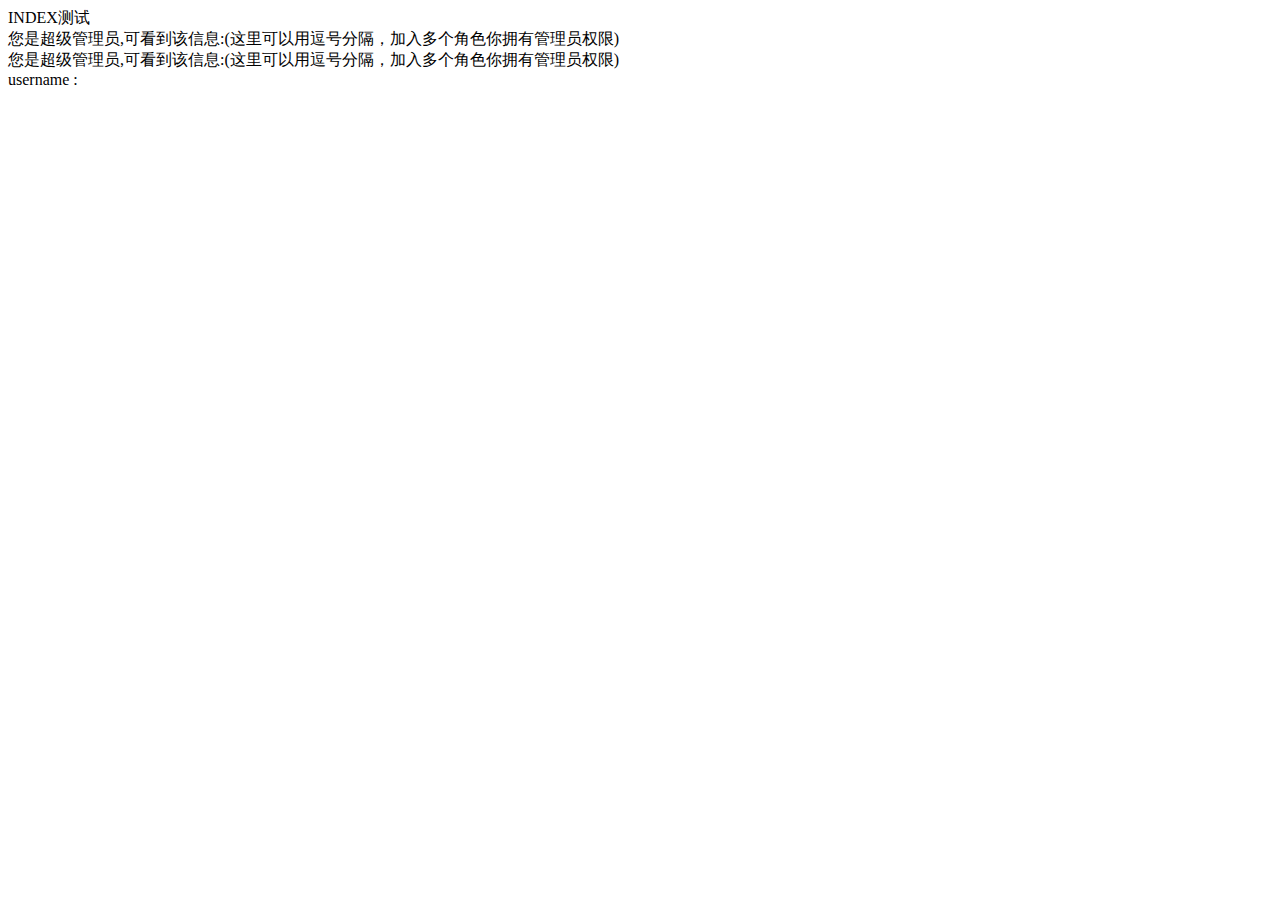
==== src/main/resources/templates/index.html @ 1b1886f9 "frist commit" ====
<!DOCTYPE html>
<html xmlns:th="http://www.thymeleaf.org" xmlns:sec="http://www.thymeleaf.org/thymeleaf-extras-springsecurity4"
      xmlns:layout="http://www.ultraq.net.nz/thymeleaf/layout">
<head>
<head>
    <meta charset="UTF-8"/>
    <title>登录</title>
</head>
<body>
<div>INDEX测试</div>
<div th:text="${session.SPRING_SECURITY_CONTEXT.authentication.principal.username}"></div><!--获取当前用户的用户名-->
<div th:text="${session.SPRING_SECURITY_CONTEXT.authentication.principal.password}"></div>
<div th:text="${session.SPRING_SECURITY_CONTEXT.authentication.principal.email}"></div>
<div th:text="${session.SPRING_SECURITY_CONTEXT.authentication.principal.name}"></div>
<div th:text="${session.SPRING_SECURITY_CONTEXT.authentication.principal.userType}"></div>
<div th:text="${session.user.name}"></div><!-- 获取自定义的session内容 -->

<div th:if="${session.SPRING_SECURITY_CONTEXT.authentication.principal.userType}==1">您是超级管理员,可看到该信息:(这里可以用逗号分隔，加入多个角色你拥有管理员权限)</div>
<div th:if="${session.SPRING_SECURITY_CONTEXT.authentication.principal.userType} eq '2' ">您是超级管理员,可看到该信息:(这里可以用逗号分隔，加入多个角色你拥有管理员权限)</div>

<div> username : <sec:authentication property="name"/></div>
</body>
</html>
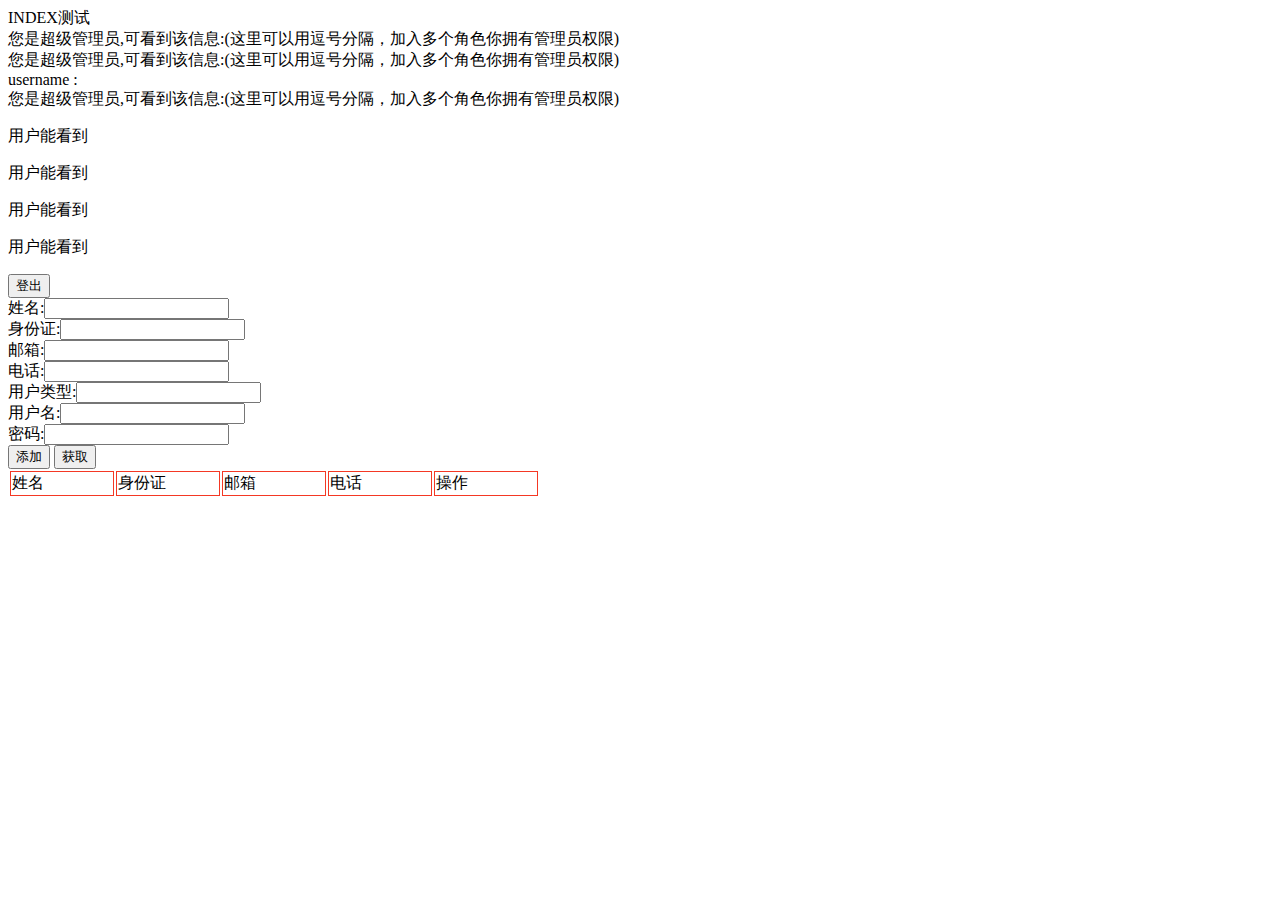
==== commit 9f073a16: "最新一版" ====
--- a/src/main/resources/templates/index.html
+++ b/src/main/resources/templates/index.html
@@ -5,6 +5,15 @@
 <head>
     <meta charset="UTF-8"/>
     <title>登录</title>
+<style type="text/css">
+.td{
+width:10%;
+height:20px;
+border:1px solid #f43824;
+}
+
+</style>
+
 </head>
 <body>
 <div>INDEX测试</div>
@@ -19,5 +28,141 @@
 <div th:if="${session.SPRING_SECURITY_CONTEXT.authentication.principal.userType} eq '2' ">您是超级管理员,可看到该信息:(这里可以用逗号分隔，加入多个角色你拥有管理员权限)</div>
 
 <div> username : <sec:authentication property="name"/></div>
+<div th:if="${session.SPRING_SECURITY_CONTEXT.authentication.principal.userType} eq 'admin' ">您是超级管理员,可看到该信息:(这里可以用逗号分隔，加入多个角色你拥有管理员权限)</div>
+
+<sec:authentication="name"></sec:authentication>
+<sec:authentication="email"></sec:authentication>
+<sec:authentication="phone"></sec:authentication>
+<sec:authentication="password"></sec:authentication>
+<security:authorize ifAllGranted="USER">
+<p>用户能看到</p>
+</security:authorize>
+<security:authorize ifAllGranted="ROLE_USER">
+<p>用户能看到</p>
+</security:authorize>
+<div sec:authorize="hasRole('USER')"><p>用户能看到</p></div>
+<div sec:authorize="hasRole('ROLE_USER')"><p>用户能看到</p></div>
+
+
+<form th:action="@{/logout}" action="/logout" method="post">
+        <input class="token_value" type="hidden" name="${_csrf.parameterName}" value="${_csrf.token}"/>
+        <input type="submit" value="登出"/>
+</form>
+姓名:<input type="text" class="user_name" value="" /></br>
+身份证:<input type="text" class="user_certificate" value="" /></br>
+邮箱:<input type="text" class="user_email" value="" /></br>
+电话:<input type="text" class="user_phone" value="" /></br>
+用户类型:<input type="text" class="user_type" value="" /></br>
+用户名:<input type="text" class="user_user_name" value="" /></br>
+密码:<input type="text" class="user_password" value="" /></br>
+<button class="create">添加</button>
+
+<button class="get">获取</button>
+<table class="table">
+<tr class="tr">
+<td class="td">姓名</td>
+<td class="td">身份证</td>
+<td class="td">邮箱</td>
+<td class="td">电话</td>
+<td class="td">操作</td>
+</tr>
+
+
+
+
+</table>
+<script type="text/javascript" src="/lib/jquery/jquery-1.11.3.min.js"></script>
+<script type="text/javascript" src="/lib/layer/layer.js"></script> 
+<script type="text/javascript">
+$(function(){
+	$('.create').on('click',function(){
+       $.ajax({
+    	    url:"http://localhost:7080/api/user",
+    	    type:"post",
+    	    contentType: 'application/json;charset=utf-8',
+		    data:JSON.stringify({
+			name:$('.user_name').val(),   
+			certificate:$('.user_certificate').val(),
+			email:$('.user_email').val(),
+			phone:$('.user_phone').val(),
+			userType:$('.user_type').val(),
+			password:$('.user_password').val(),
+			userName:$('.user_user_name').val()
+		    }),
+		   function(){
+			   layer.msg("添加成功");
+			},
+		     error:function (request, status, error) {
+	                var json = JSON.parse(request.responseText); 
+	                layer.msg(json.message);
+	        }
+    	   
+    	   
+       })		
+		
+		
+	})
+	$('.get').on('click',function(){
+		$.ajax({
+			url:'http://localhost:7080/api/user',
+			type:"get",
+			success:function(result,textStatus){
+				console.info(result);
+				console.info(textStatus);
+				if(result!=null&&result.content!=null&&result.content.length>0){
+					for(var i=0;i<result.content.length;i++){
+						var html ='<tr><td class="td">'+result.content[i].name+'</td><td class="td">'+result.content[i].certificate+'</td><td class="td">'+result.content[i].email+'</td><td class="td">'+result.content[i].phone+'</td><td class="td"><button class="update" style="float:left;height:100%;width:50px" data-id='+result.content[i].id+'>修改</button><button class="delete" style="float:left;height:100%;width:50px" data-id='+result.content[i].id+'>删除</button></td></tr>';
+						$('.table').append(html);
+						}
+				}
+				
+			}
+		})
+	})
+	//update 是创建出来的   需要绑定全局
+	$(document).on('click','.update',function(e){
+		var id = (e.target).getAttribute('data-id');
+		$.ajax({
+			url:"http://localhost:7080/api/user/"+id,
+			type:"patch",//ajax支持patch 详解 : http://blog.csdn.net/u011548068/article/details/58591609
+			contentType: 'application/json;charset=utf-8',
+			data:JSON.stringify({
+				name:"梅寒香大神6666"
+			}),
+			success:function(res){
+				layer.msg("修改成功");
+			},
+		     error:function (request, status, error) {
+	                var json = JSON.parse(request.responseText); 
+	                layer.msg(json.message);
+	        }
+		})
+		
+	})
+	
+	$(document).on('click','.delete',function(e){
+		var id = (e.target).getAttribute('data-id');
+		$.ajax({
+			url:"http://localhost:7080/api/user/"+id,
+			type:"delete",//ajax支持patch 详解 : http://blog.csdn.net/u011548068/article/details/58591609
+			success:function(res){
+				layer.msg("删除成功");
+			},
+		     error:function (request, status, error) {
+	                var json = JSON.parse(request.responseText); 
+	                layer.msg(json.message);
+	        }
+		})
+		
+	})
+	
+	
+	
+	
+})
+
+
+
+</script>
 </body>
 </html>